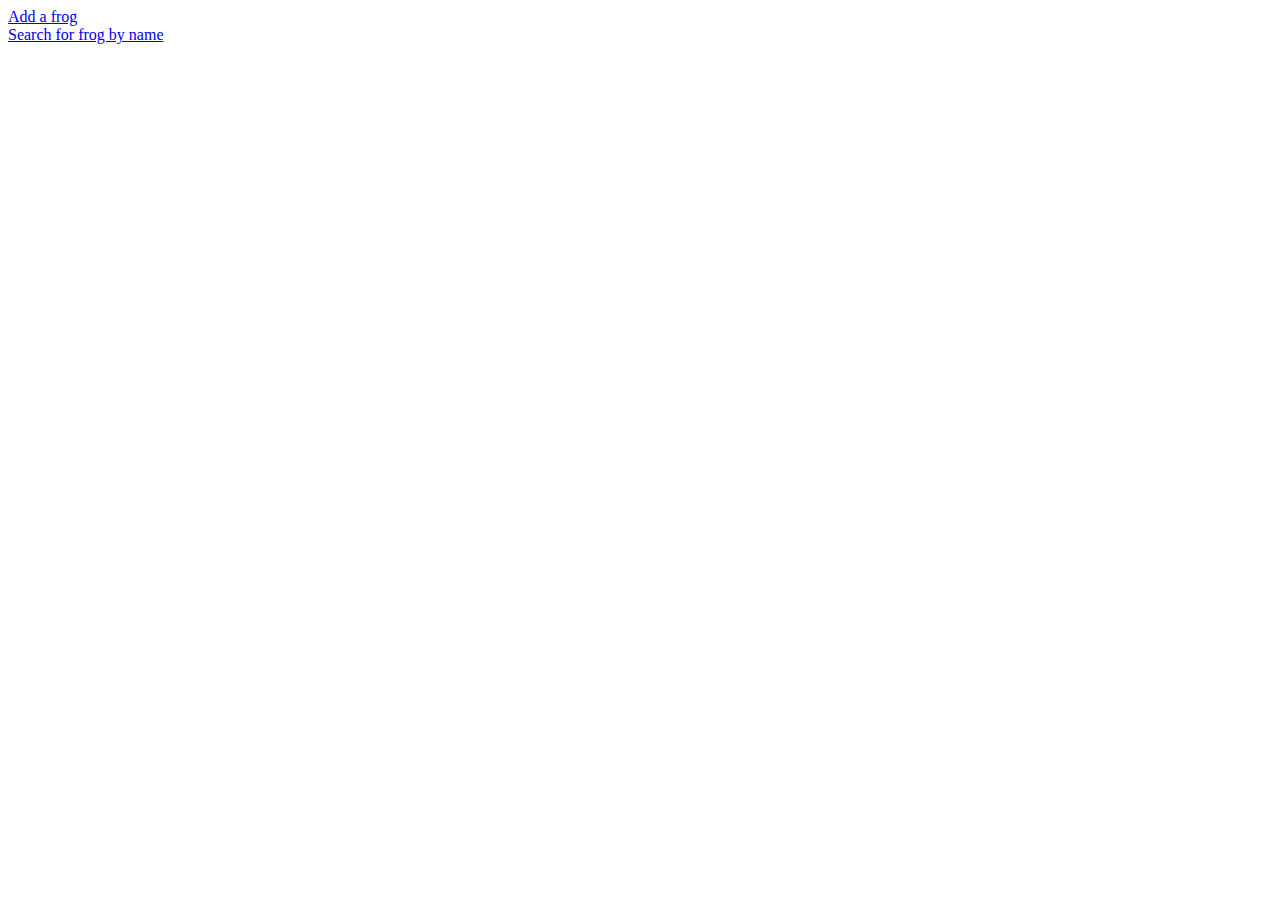
==== WebContent/index.html @ 5a414d1e "load files" ====
<!DOCTYPE html>
<html lang="en">
  <head>
    <meta charset="UTF-8">
    <title>Frog Menu</title>
  </head>
  <body>
  <a href="newFrog.html">Add a frog</a><br/>
  <a href="SearchForFrog.html">Search for frog by name</a><br/>
  </body>
</html>
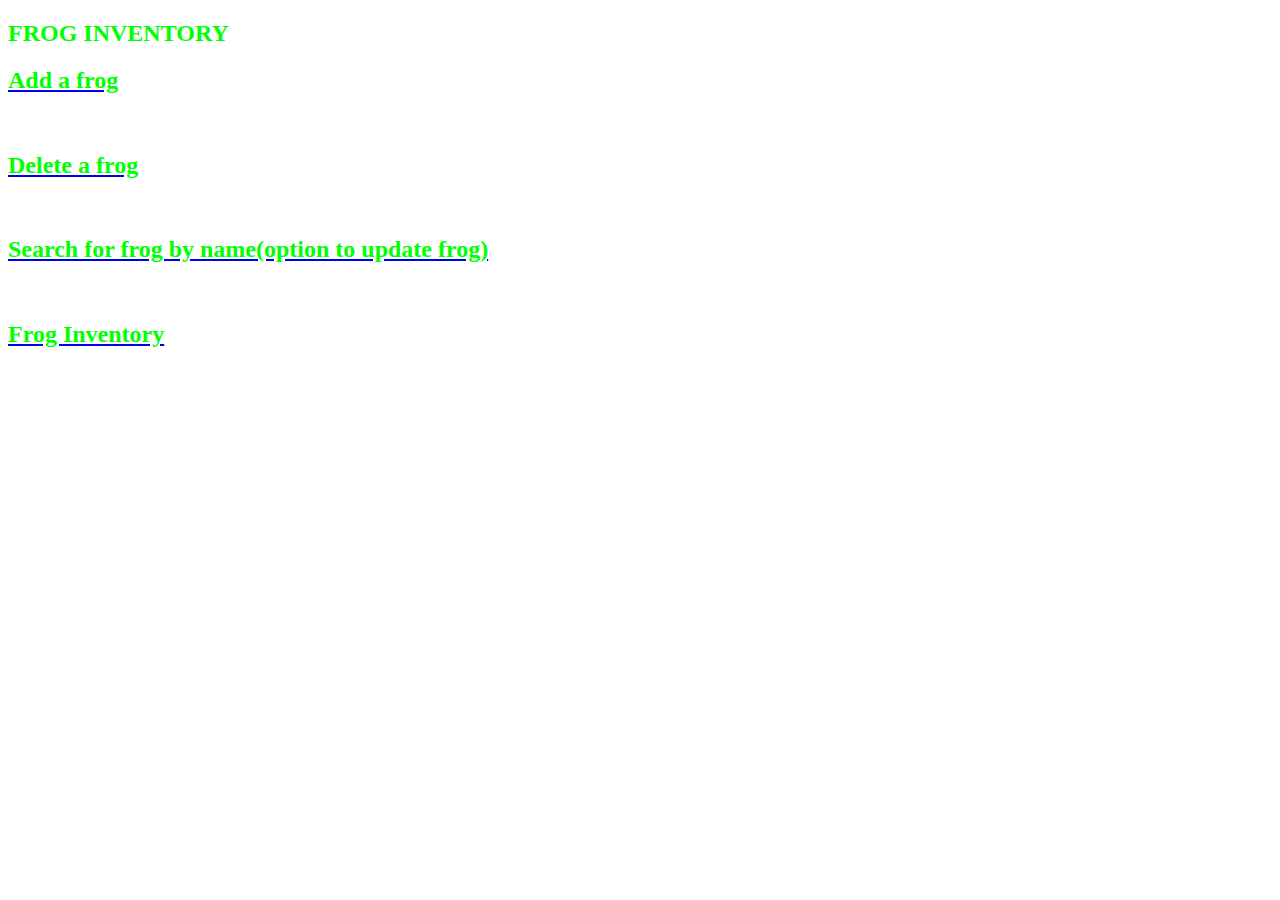
==== commit e09479ca: "loaded mvc database crud" ====
--- a/WebContent/index.html
+++ b/WebContent/index.html
@@ -2,10 +2,14 @@
 <html lang="en">
   <head>
     <meta charset="UTF-8">
+    <link rel="stylesheet" href="styles.css"/>
     <title>Frog Menu</title>
   </head>
   <body>
-  <a href="newFrog.html">Add a frog</a><br/>
-  <a href="SearchForFrog.html">Search for frog by name</a><br/>
+  <h2>FROG INVENTORY</h2>
+  <a href="newFrog.html"><h2>Add a frog</h2></a><br/>
+    <a href="deleteFrog.html"><h2>Delete a frog</h2></a><br/>
+  	<a href="SearchForFrog.html"><h2>Search for frog by name(option to update frog)</h2></a><br/>
+  	<a href="showAllFrogs.do"><h2>Frog Inventory</h2></a><br/>
   </body>
 </html>--- a/WebContent/styles.css
+++ b/WebContent/styles.css
@@ -0,0 +1,15 @@
+@Charset "UTF-8";
+
+
+
+body {
+    background-image: url("http://01.gatag.net/img/201508/13s/gatag-00014255.jpg");
+    background-repeat: no-repeat;
+    background-attachment: fixed; 
+    background-position: center;
+    background-size: cover;
+}
+
+h2 {
+color: #00ff00;
+}